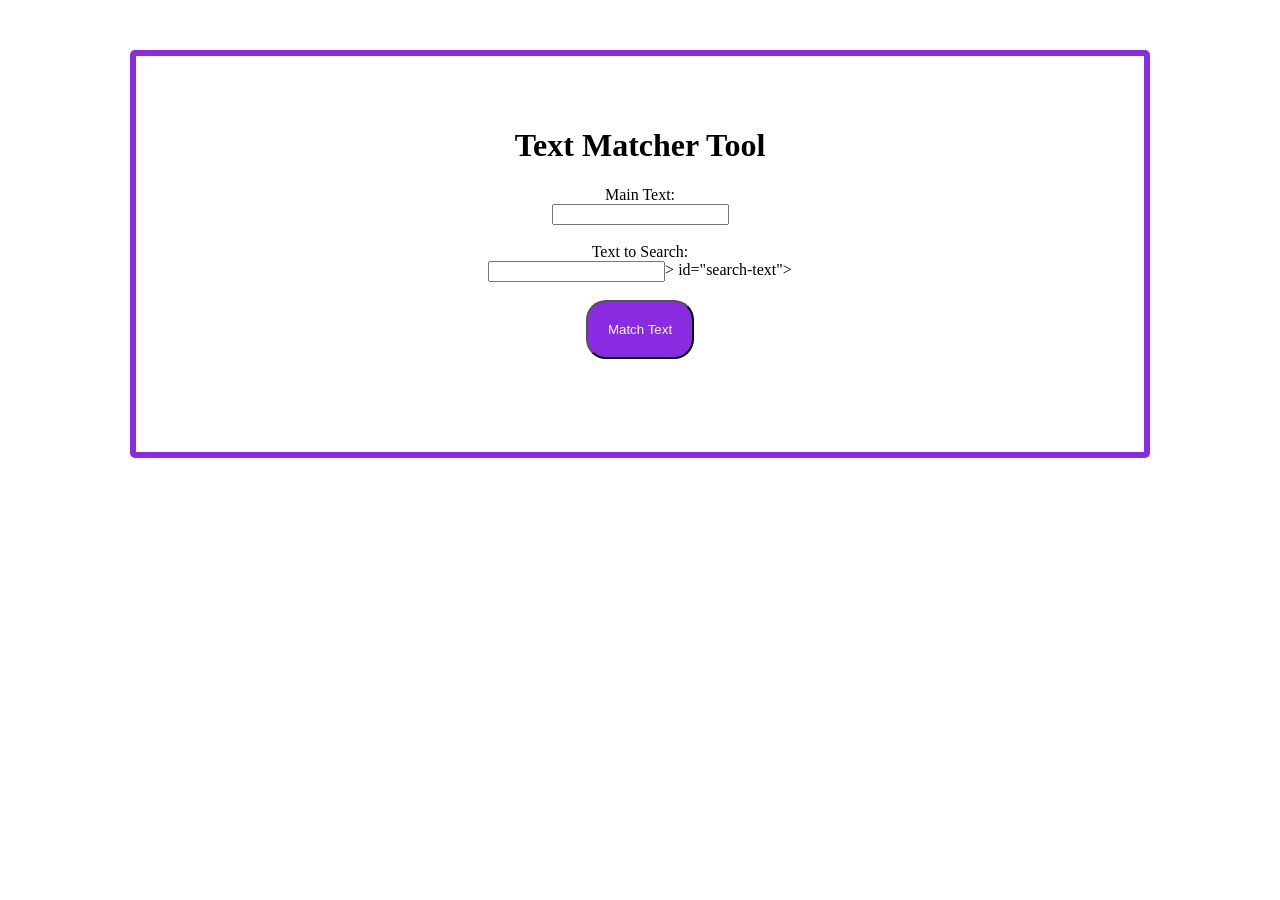
==== text macher.html @ 73216b20 "add text tool" ====
<!DOCTYPE html>
<html lang="en">

<head>
    <meta charset="UTF-8">
    <meta name="viewport" content="width=device-width, initial-scale=1.0">
    <title>Text Matcher Tool</title>
    <link rel="stylesheet" href="style.css" />
</head>

<body class="body">
    <div class="box">
        <h1 class="text-head">Text Matcher Tool</h1>
        <label for="main-text" class="center">Main Text:</label>
        <div class="input-box"> <input type="text" id="main-text"></div>

        <br>
        <label for="search-text" class="center" name="" value="">Text to Search:</label>
        <div class="input-box"><input type="text" ></label>></for=> id="search-text"></div>

        <br>
        <div class="center">
            <button onclick="matchText()" class="buttn">Match Text</button>


        </div>
        <h1 id="result" class="center"></h1>
    </div>

    <script>
        function matchText() {
            const mainText = document.getElementById('main-text').value;
            const searchText = document.getElementById('search-text').value;
            const result = document.getElementById('result');

            const a = mainText;
            const b = searchText;
            const i =[0];

            if (a == i || b == i) {
                result.textContent = 'Enter Text !';
                result.style.color = 'black';
            }
            else if (a == b) {
                result.textContent = 'Text found!';
                result.style.color = 'green';
            }

            else {
                result.textContent = 'Text not found.';
                result.style.color = 'red';
            }
        }
    </script>
</body>

</html>
---- style.css ----
.body{
    margin: 50px 100px 50px 100px ;


}
.text-head{
    display: flex ;
    justify-content: center;
}
.box{
    border: solid 6px blueviolet;
    margin: 30px;
    padding: 50px;
    border-radius: 5px;
}
.input-box{
    display: flex ;
    justify-content: center;
    position: relative;
    box-sizing: content-box;
    
}
.buttn{
    display: flex ;
    justify-content: center;
    background-color: blueviolet;
    padding: 20px;
    color: azure;
    border-radius: 20px;
}
.center{
    display: flex ;
    justify-content: center;
}
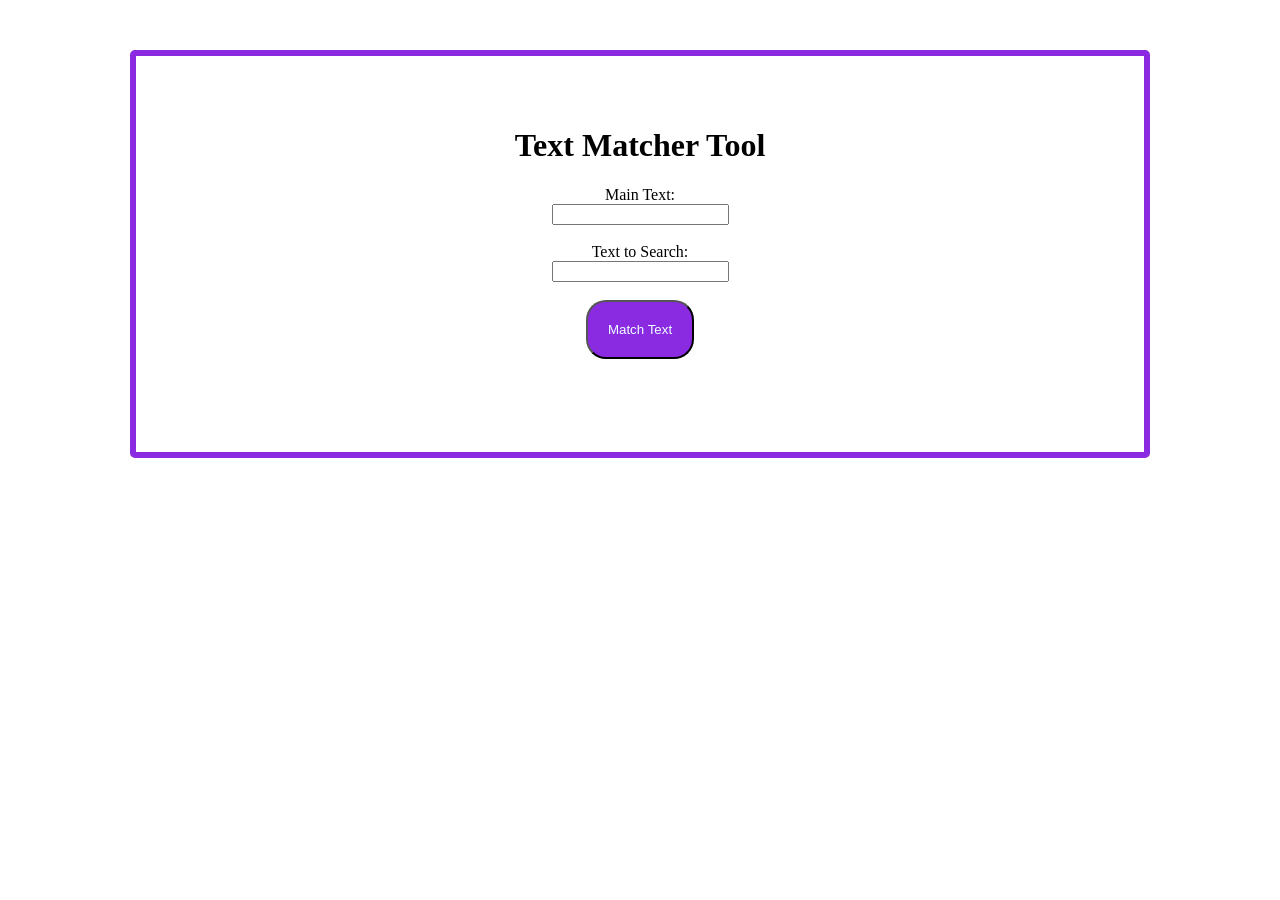
==== commit 752d5119: "text modified" ====
--- a/text macher.html
+++ b/text macher.html
@@ -16,7 +16,7 @@
 
         <br>
         <label for="search-text" class="center" name="" value="">Text to Search:</label>
-        <div class="input-box"><input type="text" ></label>></for=> id="search-text"></div>
+        <div class="input-box"><input type="text" id="search-text"></div>
 
         <br>
         <div class="center">
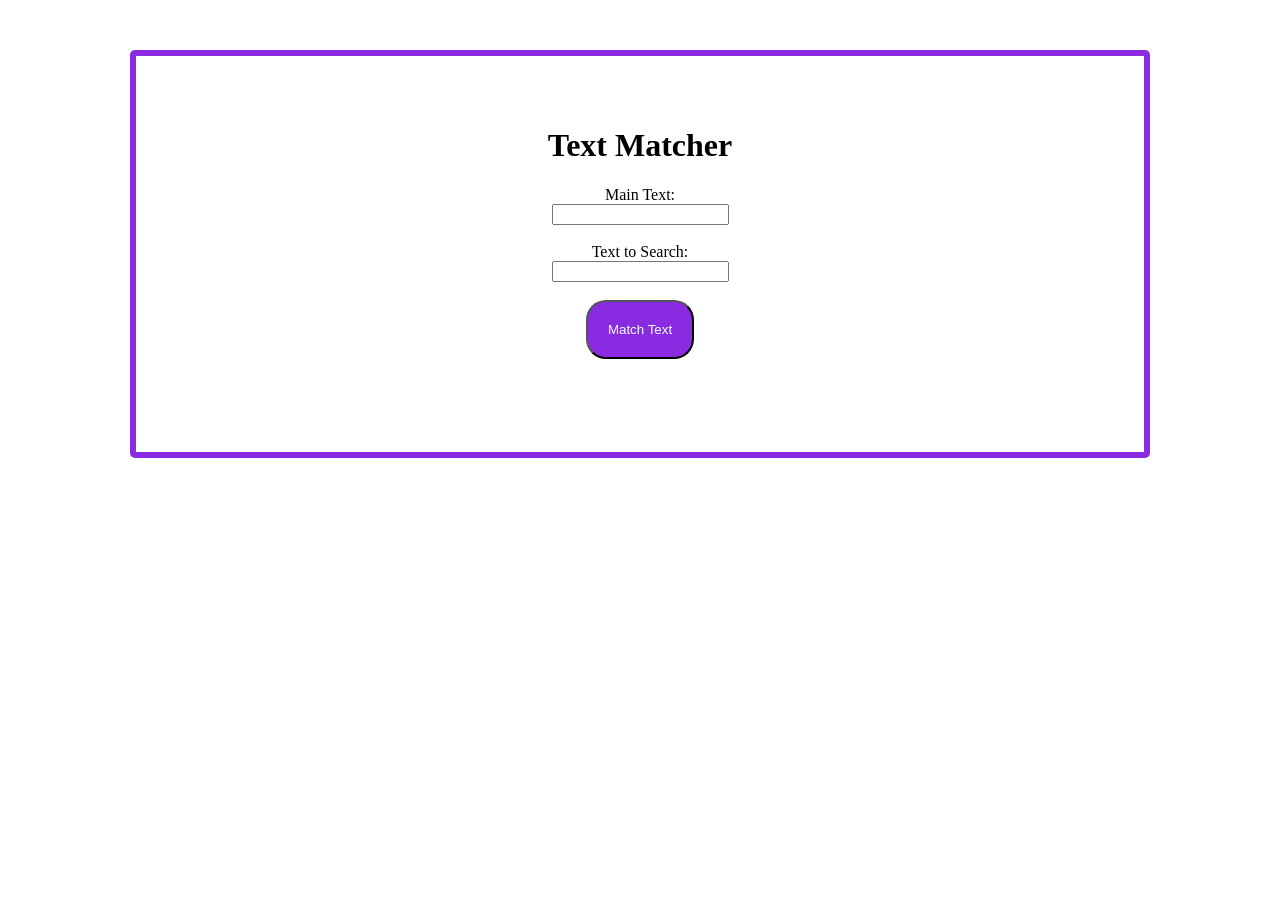
==== commit 21ee8586: "change title" ====
--- a/text macher.html
+++ b/text macher.html
@@ -10,7 +10,7 @@
 
 <body class="body">
     <div class="box">
-        <h1 class="text-head">Text Matcher Tool</h1>
+        <h1 class="text-head">Text Matcher</h1>
         <label for="main-text" class="center">Main Text:</label>
         <div class="input-box"> <input type="text" id="main-text"></div>
 
